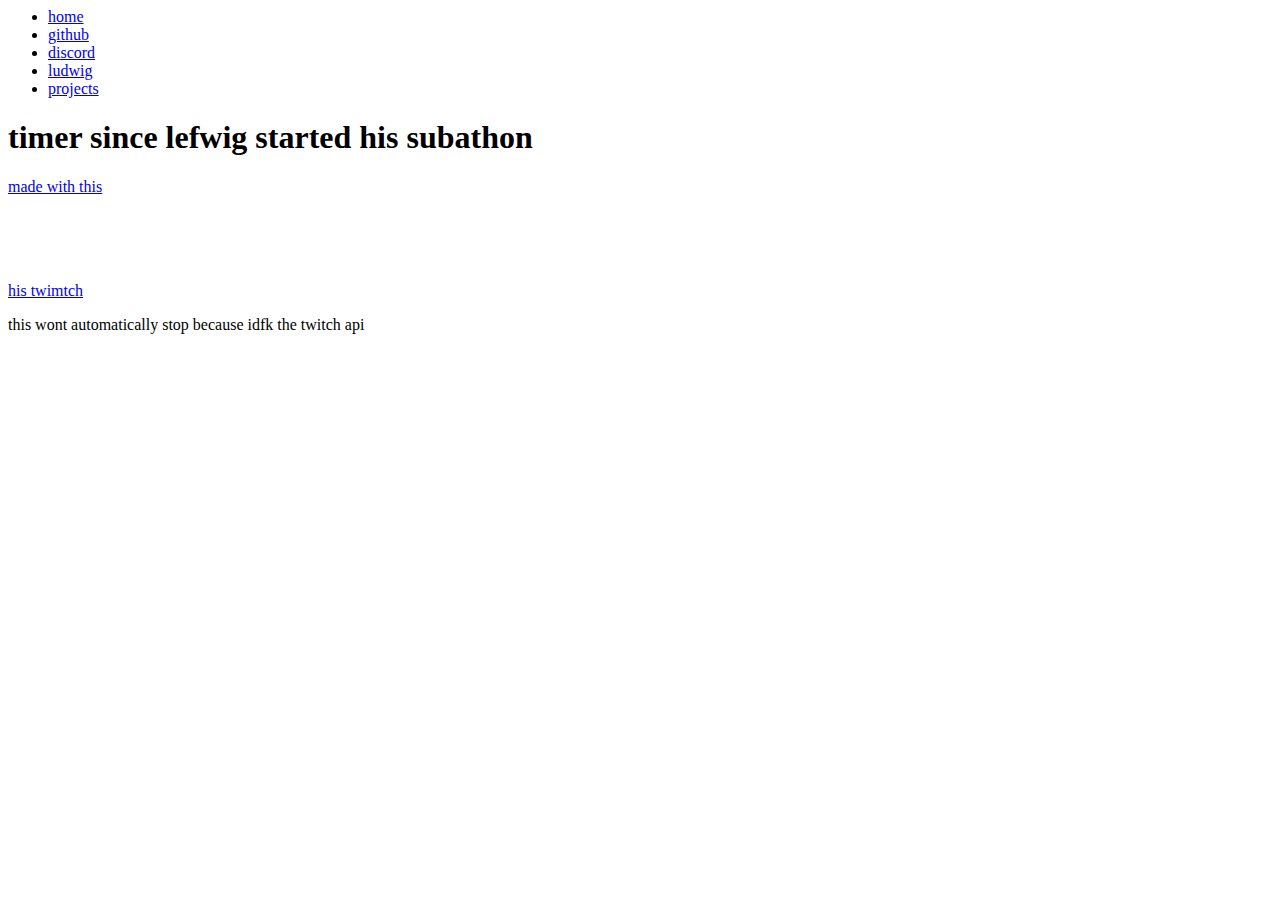
==== ludwig.html @ 576ce984 "projects page" ====
<html lang="en">
    <head>
        <meta charset="UTF-8">
        <meta name="viewport" content="width=device-width, initial-scale=1.0">
        <meta http-equiv="X-UA-Compatible" content="ie=edge">
        <link href="style.css" rel="stylesheet">
        <title>gamererr - ludwig</title>
        <link rel="icon" href="icon.ico">
    </head>
    <body>
        <div id=top-bar>
            <ul>
                <li><a href="index.html">home</a></li>
                <li><a href="https://github.com/gamererr/" target="_blank">github</a></li>
                <li><a href="discord.html">discord</a></li>
				<li><a href="ludwig.html">ludwig</a></li>
				<li><a href="projects.html">projects</a></li>
            </ul>
        </div>
        <h1>timer since lefwig started his subathon</h1>
        <p><a href="https://www.timeanddate.com/clocks/freecountdown.html" target="_blank">made with this</a></p>
		<p>
			<iframe src="https://free.timeanddate.com/countdown/i7r52408/n730/cf12/cm0/cu4/ct0/cs0/ca0/co0/cr0/ss0/cacfff/cpcfff/pct/tcfff/fn3/fs200/szw320/szh135/iso2021-03-14T14:00:00" allowtransparency="true" frameborder="0" width="215" height="54"></iframe>

		</p>
		<p><a href="https://www.twitch.tv/ludwig" target="_blank">his twimtch</a></p>
		<p>this wont automatically stop because idfk the twitch api</p>
	</body>
</html>
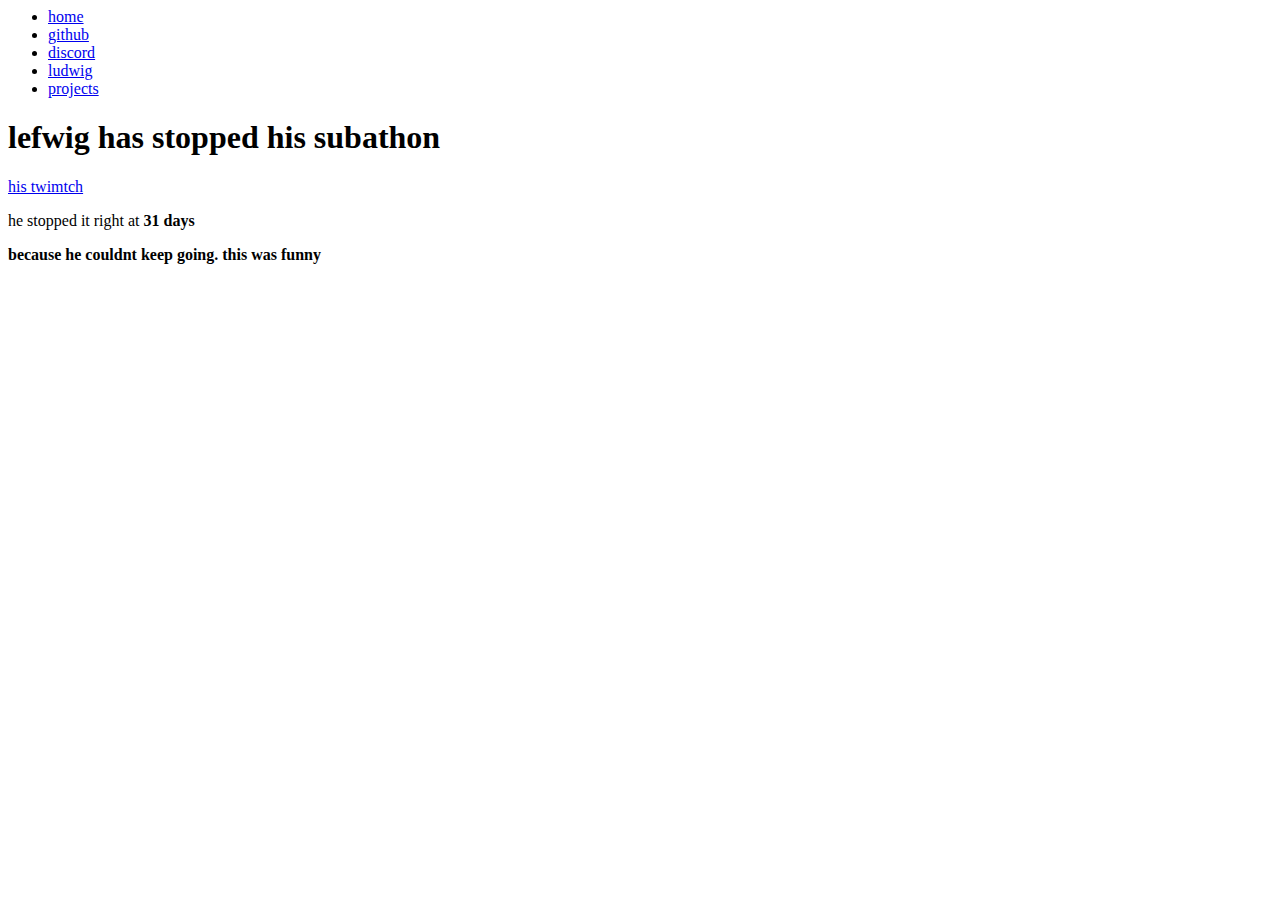
==== commit c2dcde2a: "gamererr to rhozetta" ====
--- a/ludwig.html
+++ b/ludwig.html
@@ -4,26 +4,22 @@
         <meta name="viewport" content="width=device-width, initial-scale=1.0">
         <meta http-equiv="X-UA-Compatible" content="ie=edge">
         <link href="style.css" rel="stylesheet">
-        <title>gamererr - ludwig</title>
+        <title>rhozeta - ludwig</title>
         <link rel="icon" href="icon.ico">
     </head>
     <body>
         <div id=top-bar>
             <ul>
                 <li><a href="index.html">home</a></li>
-                <li><a href="https://github.com/gamererr/" target="_blank">github</a></li>
+                <li><a href="https://github.com/rhozetta/" target="_blank">github</a></li>
                 <li><a href="discord.html">discord</a></li>
 				<li><a href="ludwig.html">ludwig</a></li>
 				<li><a href="projects.html">projects</a></li>
             </ul>
         </div>
-        <h1>timer since lefwig started his subathon</h1>
-        <p><a href="https://www.timeanddate.com/clocks/freecountdown.html" target="_blank">made with this</a></p>
-		<p>
-			<iframe src="https://free.timeanddate.com/countdown/i7r52408/n730/cf12/cm0/cu4/ct0/cs0/ca0/co0/cr0/ss0/cacfff/cpcfff/pct/tcfff/fn3/fs200/szw320/szh135/iso2021-03-14T14:00:00" allowtransparency="true" frameborder="0" width="215" height="54"></iframe>
-
-		</p>
+        <h1>lefwig has stopped his subathon</h1>
+        
 		<p><a href="https://www.twitch.tv/ludwig" target="_blank">his twimtch</a></p>
-		<p>this wont automatically stop because idfk the twitch api</p>
+		<p>he stopped it right at <b>31 days</p> because he couldnt keep going. this was funny</p>
 	</body>
 </html>